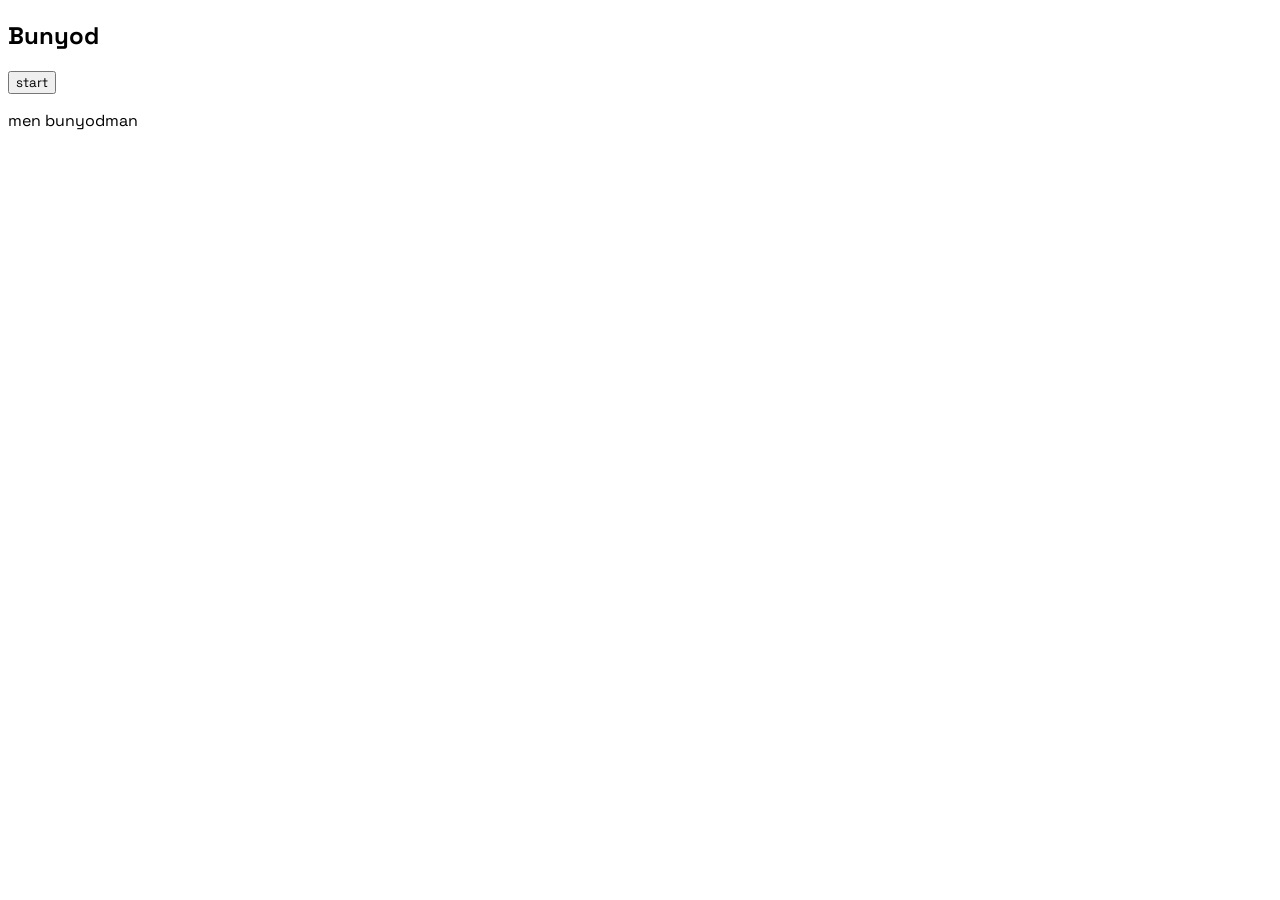
==== index.html @ f24a8e04 "p yaratdim" ====
<!doctype html>
<html lang="en">
  <head>
    <meta charset="UTF-8" />
    <meta name="viewport" content="width=device-width, initial-scale=1.0" />
    <link rel="stylesheet" href="style.css" />
    <title>Document</title>
  </head>
  <body>
    <h2>Bunyod</h2>
    <button>start</button>
    <p>men bunyodman</p>
    <script src="app.js"></script>
  </body>
</html>
---- style.css ----
@import url(https://fonts.googleapis.com/css?family=Space+Grotesk:300,regular,500,600,700);
@import "tailwindcss";
* {
  font-family: "Space Grotesk";
}
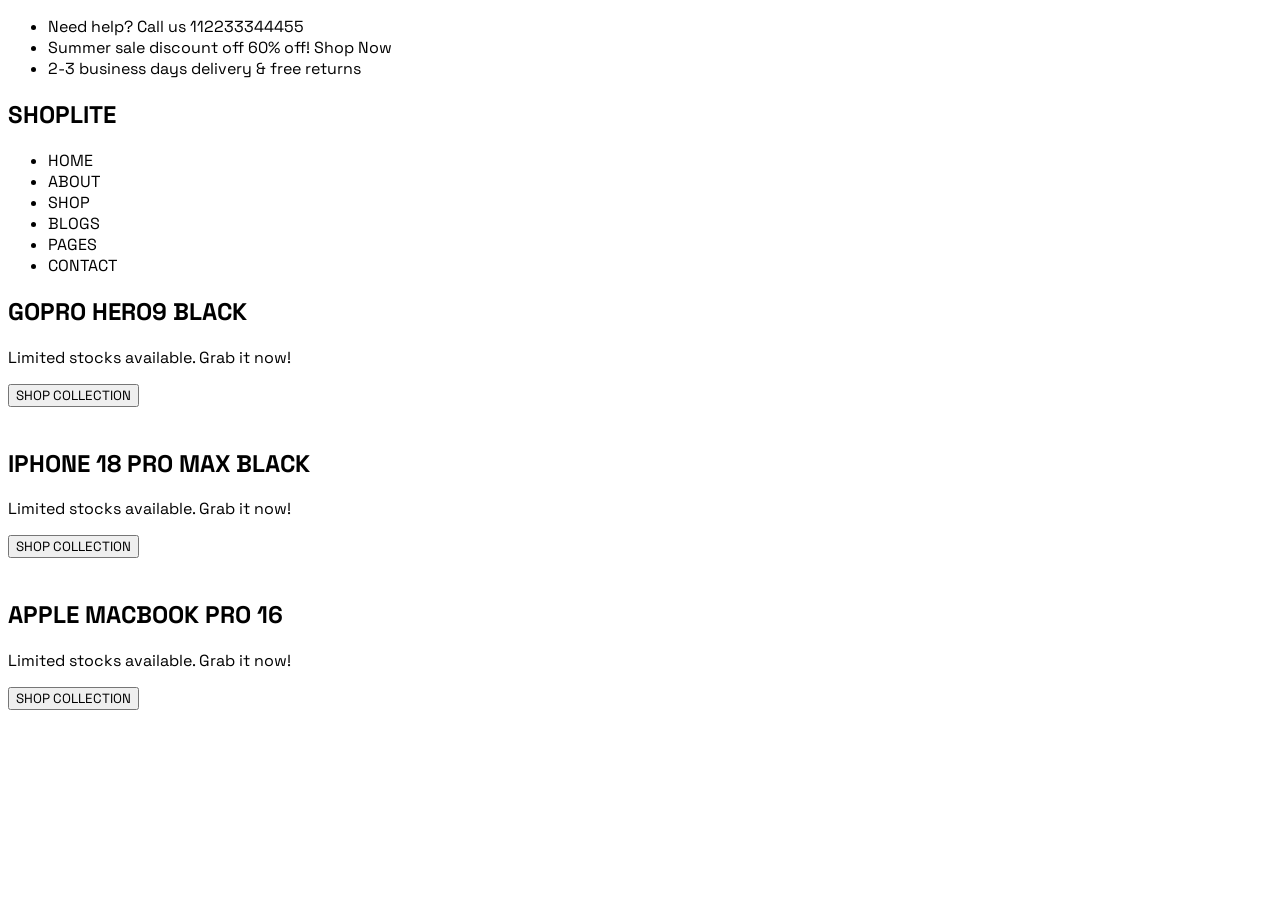
==== commit 4e4a6d32: "header va main qismini qilib bo'ldim" ====
--- a/index.html
+++ b/index.html
@@ -3,13 +3,161 @@
   <head>
     <meta charset="UTF-8" />
     <meta name="viewport" content="width=device-width, initial-scale=1.0" />
+    <script src="https://cdn.tailwindcss.com"></script>
+    <link
+      rel="stylesheet"
+      href="https://cdnjs.cloudflare.com/ajax/libs/font-awesome/7.3.1/css/all.css"
+      integrity="sha512-x9WwyMYBnlXMNQ6kQ/Lyzu1NqIhLQKL5Oq6xByfXuRj7s9CskyCbLv/1IjqzJmXwFXWr0ov6jBV7Qbc0hh9nHg=="
+      crossorigin="anonymous"
+      referrerpolicy="no-referrer"
+    />
+    <link
+      rel="stylesheet"
+      href="https://cdn.jsdelivr.net/npm/swiper@14.0.1/swiper-bundle.min.css"
+    />
     <link rel="stylesheet" href="style.css" />
     <title>Document</title>
   </head>
   <body>
-    <h2>Bunyod</h2>
-    <button>start</button>
-    <p>men bunyodman</p>
+    <header class="max-w-[1240px] m-auto my-[11px]">
+      <ul class="flex justify-between">
+        <li class="text-[15px] text-[##272727]">
+          Need help? Call us 112233344455
+        </li>
+        <li class="text-[15px] text-[##272727]">
+          Summer sale discount off 60% off! Shop Now
+        </li>
+        <li class="text-[15px] text-[##272727]">
+          2-3 business days delivery & free returns
+        </li>
+      </ul>
+      <div class="flex justify-between mt-[15px] items-center">
+        <h2 class="text-[31px] font-medium">
+          SHOP<span class="font-thin">LITE</span>
+        </h2>
+        <ul class="flex gap-[40px]">
+          <li class="text-[##272727] hover:text-[#FF6543]">HOME</li>
+          <li class="text-[##272727] hover:text-[#FF6543]">ABOUT</li>
+          <li class="text-[##272727] hover:text-[#FF6543]">SHOP</li>
+          <li class="text-[##272727] hover:text-[#FF6543]">BLOGS</li>
+          <li class="text-[##272727] hover:text-[#FF6543]">PAGES</li>
+          <li class="text-[##272727] hover:text-[#FF6543]">CONTACT</li>
+        </ul>
+        <div class="icons gap-[20px] flex">
+          <i class="fa-solid fa-magnifying-glass"></i>
+          <i class="fa-regular fa-user"></i>
+          <i class="fa-regular fa-heart"></i>
+          <i class="fa-solid fa-cart-plus"></i>
+        </div>
+      </div>
+    </header>
+    <div class="hero"></div>
     <script src="app.js"></script>
+    <div class="swiper mySwiper">
+      <div class="swiper-wrapper">
+        <div class="swiper-slide">
+          <div
+            class="max-w-[1240px] m-auto justify-center items-center gap-[80px] flex"
+          >
+            <div class="left">
+              <h2 class="text-[#272727] text-[51px]">GOPRO HERO9 BLACK</h2>
+              <p class="text-[#272727]">
+                Limited stocks available. Grab it now!
+              </p>
+              <button
+                class="bg-[#FF6543] px-[42px] py-[18px] rounded-[30px] mt-[36px] text-white"
+              >
+                SHOP COLLECTION
+              </button>
+            </div>
+            <div class="right">
+              <img
+                class="w-[500px] h-[500px]"
+                src="https://my.canon/media/image/2026/03/18/ea0b053f78ab4609851fc87f6034d18c_PowerShot+G7+X+Mark+III+Graphite+30th+Anniversary+Front_362%C3%97320.png  "
+                alt=""
+              />
+            </div>
+          </div>
+        </div>
+        <div class="swiper-slide">
+          <div
+            class="max-w-[1240px] m-auto justify-center items-center gap-[80px] flex"
+          >
+            <div class="left">
+              <h2 class="text-[#272727] text-[51px]">
+                IPHONE 18 PRO MAX BLACK
+              </h2>
+              <p class="text-[#272727]">
+                Limited stocks available. Grab it now!
+              </p>
+              <button
+                class="bg-[#FF6543] px-[42px] py-[18px] rounded-[30px] mt-[36px] text-white"
+              >
+                SHOP COLLECTION
+              </button>
+            </div>
+            <div class="right">
+              <img
+                class="w-[500px] h-[500px]"
+                src="https://prod-cdn.prod.asbis.io/s3size/el:t/f:webp/rt:fill/plain/s3://cms/product/a5/d8/a5d80bd5e664060a1d1cd024fb3848c8/261014100023295696.webp"
+                alt=""
+              />
+            </div>
+          </div>
+        </div>
+        <div class="swiper-slide">
+          <div
+            class="max-w-[1240px] m-auto justify-center items-center gap-[80px] flex"
+          >
+            <div class="left">
+              <h2 class="text-[#272727] text-[51px]">APPLE MACBOOK PRO 16</h2>
+              <p class="text-[#272727]">
+                Limited stocks available. Grab it now!
+              </p>
+              <button
+                class="bg-[#FF6543] px-[42px] py-[18px] rounded-[30px] mt-[36px] text-white"
+              >
+                SHOP COLLECTION
+              </button>
+            </div>
+            <div class="right">
+              <img
+                class="w-[500px] h-[500px]"
+                src="https://maxcom.uz/storage/product/RwATn6ssQl143mBQk2kGiOOKxqptPyyFuAb1fQK9.png"
+                alt=""
+              />
+            </div>
+          </div>
+        </div>
+      </div>
+      <div class="swiper-button-next"></div>
+      <div class="swiper-button-prev"></div>
+      <div class="swiper-pagination"></div>
+    </div>
+
+    <!-- Swiper JS -->
+    <script src="https://cdn.jsdelivr.net/npm/swiper@14.0.1/swiper-bundle.min.js"></script>
+
+    <!-- Initialize Swiper -->
+    <script>
+      var swiper = new Swiper(".mySwiper", {
+        slidesPerView: 1,
+        spaceBetween: 30,
+        speed: 1000,
+        loop: true,
+        autoplay: {
+          delay: 2500,
+          disableOnInteraction: false,
+        },
+        pagination: {
+          el: ".swiper-pagination",
+          clickable: true,
+        },
+        navigation: {
+          nextEl: ".swiper-button-next",
+          prevEl: ".swiper-button-prev",
+        },
+      });
+    </script>
   </body>
 </html>
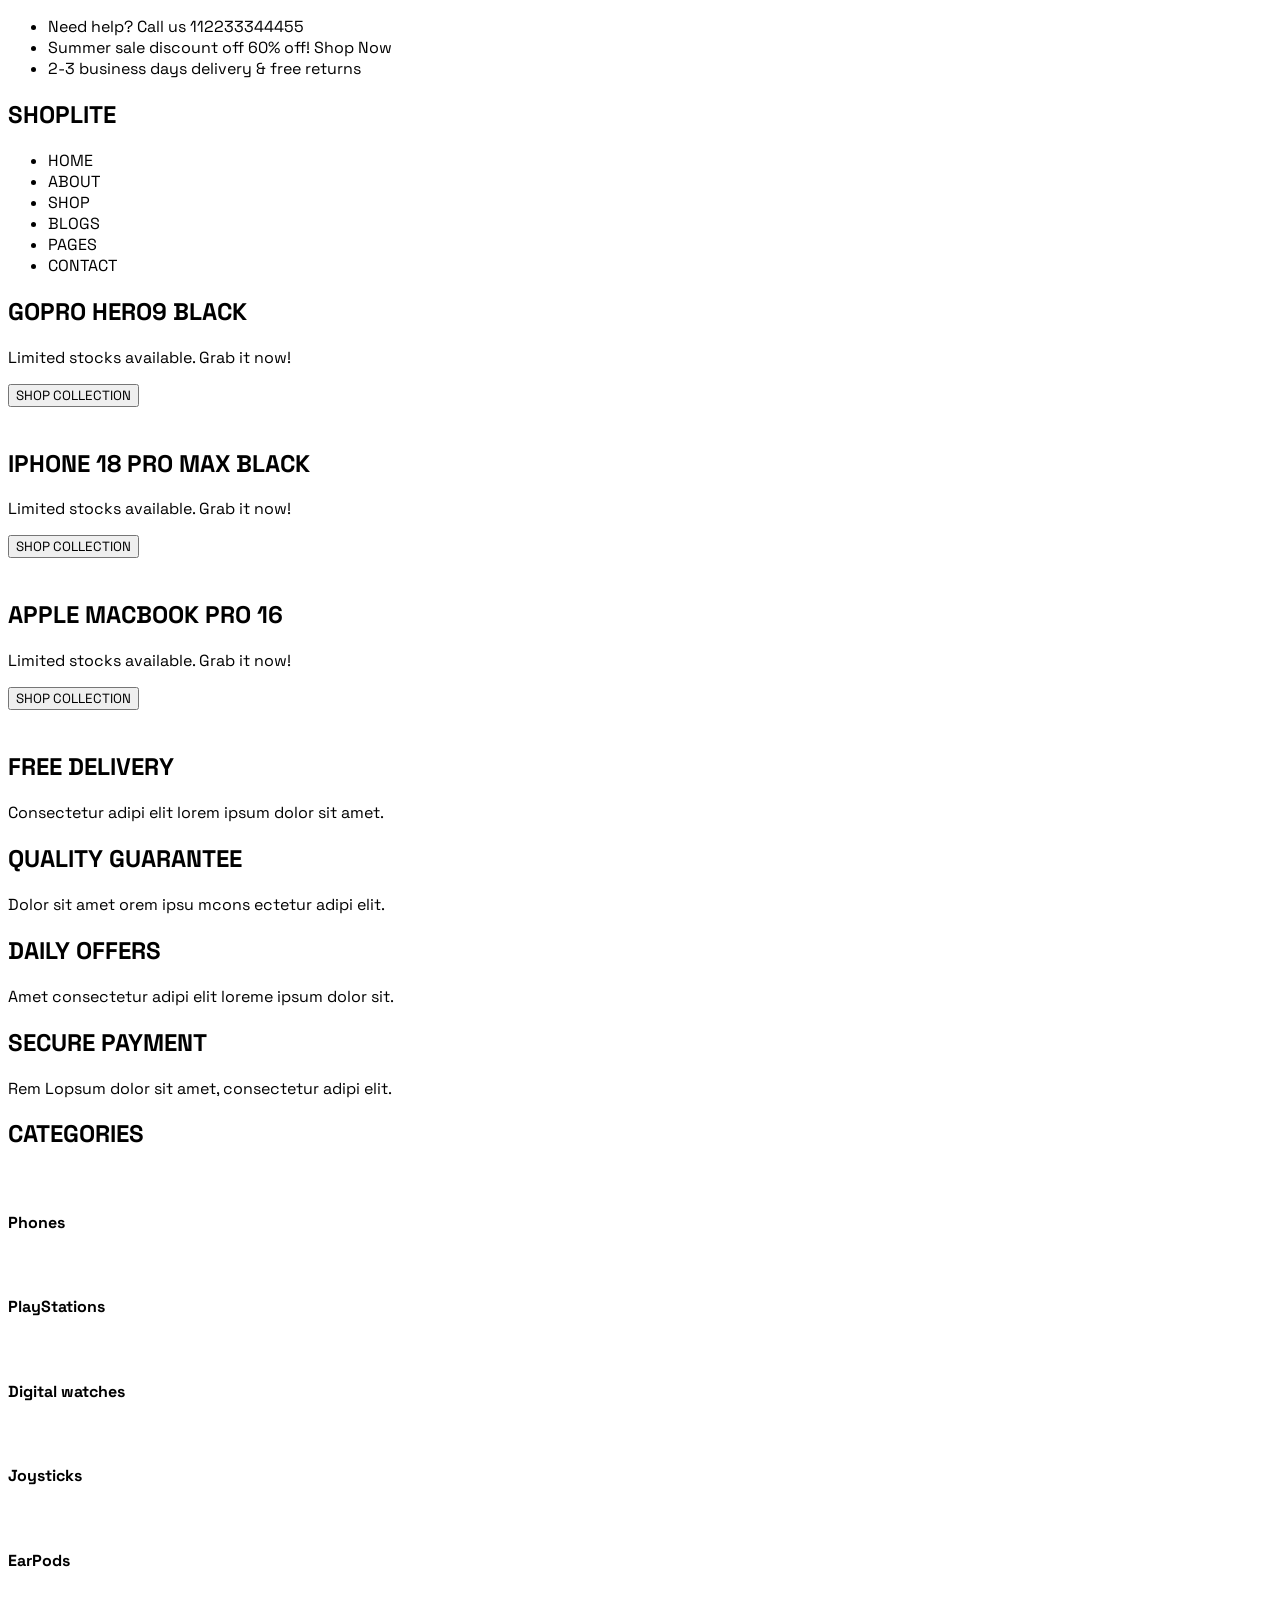
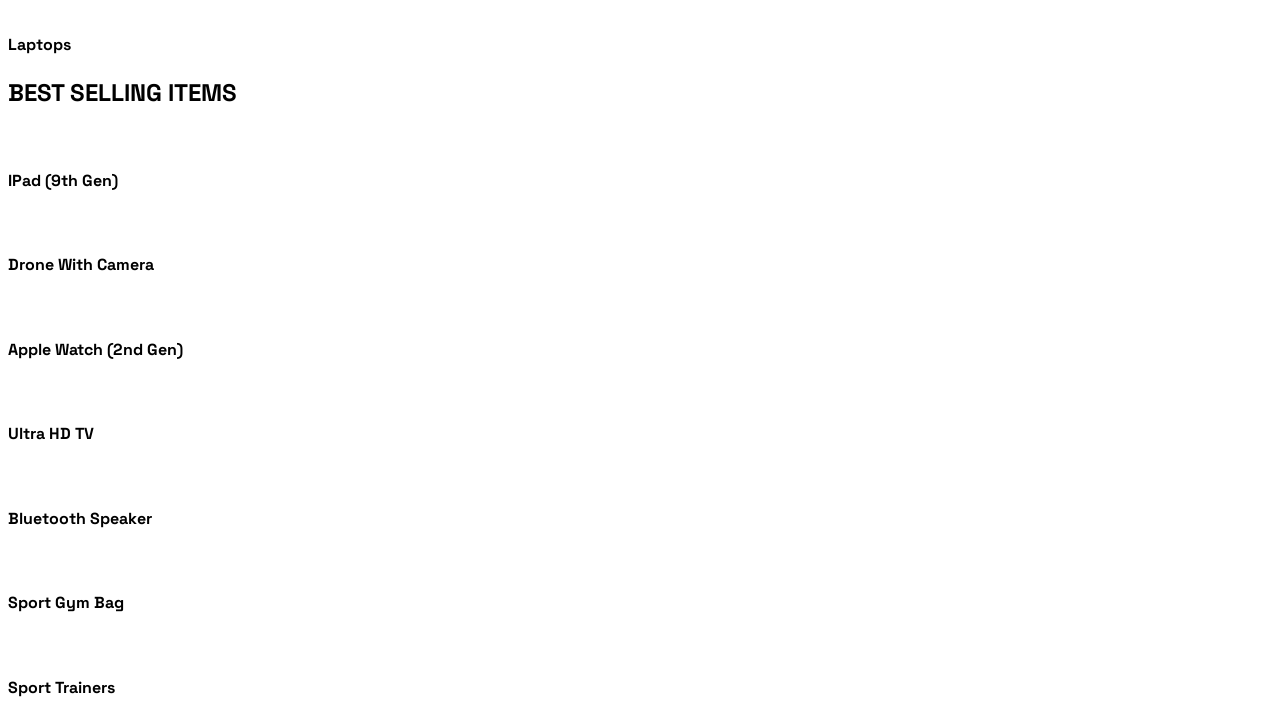
==== commit c63d0e56: "Categories va best selling cardlarini yaratib boldim" ====
--- a/index.html
+++ b/index.html
@@ -21,13 +21,13 @@
   <body>
     <header class="max-w-[1240px] m-auto my-[11px]">
       <ul class="flex justify-between">
-        <li class="text-[15px] text-[##272727]">
+        <li class="text-[12px] text-[##272727]">
           Need help? Call us 112233344455
         </li>
-        <li class="text-[15px] text-[##272727]">
+        <li class="text-[12px] text-[##272727]">
           Summer sale discount off 60% off! Shop Now
         </li>
-        <li class="text-[15px] text-[##272727]">
+        <li class="text-[12px] text-[##272727]">
           2-3 business days delivery & free returns
         </li>
       </ul>
@@ -51,94 +51,96 @@
         </div>
       </div>
     </header>
-    <div class="hero"></div>
+    <div class="hero bg-[#efefef] py-[80px]">
+      <div class="swiper mySwiper">
+        <div class="swiper-wrapper">
+          <div class="swiper-slide">
+            <div
+              class="max-w-[1240px] m-auto justify-center items-center gap-[80px] flex"
+            >
+              <div class="left">
+                <h2 class="text-[#272727] text-[51px]">GOPRO HERO9 BLACK</h2>
+                <p class="text-[#272727]">
+                  Limited stocks available. Grab it now!
+                </p>
+                <button
+                  class="bg-[#FF6543] px-[42px] py-[18px] rounded-[30px] mt-[36px] text-white"
+                >
+                  SHOP COLLECTION
+                </button>
+              </div>
+              <div class="right">
+                <img
+                  class="w-[500px] h-[500px]"
+                  src="https://my.canon/media/image/2026/03/18/ea0b053f78ab4609851fc87f6034d18c_PowerShot+G7+X+Mark+III+Graphite+30th+Anniversary+Front_362%C3%97320.png  "
+                  alt=""
+                />
+              </div>
+            </div>
+          </div>
+          <div class="swiper-slide">
+            <div
+              class="max-w-[1240px] m-auto justify-center items-center gap-[80px] flex"
+            >
+              <div class="left">
+                <h2 class="text-[#272727] text-[51px]">
+                  IPHONE 18 PRO MAX BLACK
+                </h2>
+                <p class="text-[#272727]">
+                  Limited stocks available. Grab it now!
+                </p>
+                <button
+                  class="bg-[#FF6543] px-[42px] py-[18px] rounded-[30px] mt-[36px] text-white"
+                >
+                  SHOP COLLECTION
+                </button>
+              </div>
+              <div class="right">
+                <img
+                  class="w-[500px] h-[500px]"
+                  src="https://prod-cdn.prod.asbis.io/s3size/el:t/f:webp/rt:fill/plain/s3://cms/product/a5/d8/a5d80bd5e664060a1d1cd024fb3848c8/261014100023295696.webp"
+                  alt=""
+                />
+              </div>
+            </div>
+          </div>
+          <div class="swiper-slide">
+            <div
+              class="max-w-[1240px] m-auto justify-center items-center gap-[80px] flex"
+            >
+              <div class="left">
+                <h2 class="text-[#272727] text-[51px]">APPLE MACBOOK PRO 16</h2>
+                <p class="text-[#272727]">
+                  Limited stocks available. Grab it now!
+                </p>
+                <button
+                  class="bg-[#FF6543] px-[42px] py-[18px] rounded-[30px] mt-[36px] text-white"
+                >
+                  SHOP COLLECTION
+                </button>
+              </div>
+              <div class="right">
+                <img
+                  class="w-[500px] h-[500px]"
+                  src="https://maxcom.uz/storage/product/RwATn6ssQl143mBQk2kGiOOKxqptPyyFuAb1fQK9.png"
+                  alt=""
+                />
+              </div>
+            </div>
+          </div>
+        </div>
+        <div class="swiper-button-next">
+          <i class="fa-solid fa-circle-chevron-right"></i>
+        </div>
+        <div class="swiper-button-prev">
+          <i class="fa-solid fa-circle-chevron-left"></i>
+        </div>
+        <div class="swiper-pagination"></div>
+      </div>
+    </div>
     <script src="app.js"></script>
-    <div class="swiper mySwiper">
-      <div class="swiper-wrapper">
-        <div class="swiper-slide">
-          <div
-            class="max-w-[1240px] m-auto justify-center items-center gap-[80px] flex"
-          >
-            <div class="left">
-              <h2 class="text-[#272727] text-[51px]">GOPRO HERO9 BLACK</h2>
-              <p class="text-[#272727]">
-                Limited stocks available. Grab it now!
-              </p>
-              <button
-                class="bg-[#FF6543] px-[42px] py-[18px] rounded-[30px] mt-[36px] text-white"
-              >
-                SHOP COLLECTION
-              </button>
-            </div>
-            <div class="right">
-              <img
-                class="w-[500px] h-[500px]"
-                src="https://my.canon/media/image/2026/03/18/ea0b053f78ab4609851fc87f6034d18c_PowerShot+G7+X+Mark+III+Graphite+30th+Anniversary+Front_362%C3%97320.png  "
-                alt=""
-              />
-            </div>
-          </div>
-        </div>
-        <div class="swiper-slide">
-          <div
-            class="max-w-[1240px] m-auto justify-center items-center gap-[80px] flex"
-          >
-            <div class="left">
-              <h2 class="text-[#272727] text-[51px]">
-                IPHONE 18 PRO MAX BLACK
-              </h2>
-              <p class="text-[#272727]">
-                Limited stocks available. Grab it now!
-              </p>
-              <button
-                class="bg-[#FF6543] px-[42px] py-[18px] rounded-[30px] mt-[36px] text-white"
-              >
-                SHOP COLLECTION
-              </button>
-            </div>
-            <div class="right">
-              <img
-                class="w-[500px] h-[500px]"
-                src="https://prod-cdn.prod.asbis.io/s3size/el:t/f:webp/rt:fill/plain/s3://cms/product/a5/d8/a5d80bd5e664060a1d1cd024fb3848c8/261014100023295696.webp"
-                alt=""
-              />
-            </div>
-          </div>
-        </div>
-        <div class="swiper-slide">
-          <div
-            class="max-w-[1240px] m-auto justify-center items-center gap-[80px] flex"
-          >
-            <div class="left">
-              <h2 class="text-[#272727] text-[51px]">APPLE MACBOOK PRO 16</h2>
-              <p class="text-[#272727]">
-                Limited stocks available. Grab it now!
-              </p>
-              <button
-                class="bg-[#FF6543] px-[42px] py-[18px] rounded-[30px] mt-[36px] text-white"
-              >
-                SHOP COLLECTION
-              </button>
-            </div>
-            <div class="right">
-              <img
-                class="w-[500px] h-[500px]"
-                src="https://maxcom.uz/storage/product/RwATn6ssQl143mBQk2kGiOOKxqptPyyFuAb1fQK9.png"
-                alt=""
-              />
-            </div>
-          </div>
-        </div>
-      </div>
-      <div class="swiper-button-next"></div>
-      <div class="swiper-button-prev"></div>
-      <div class="swiper-pagination"></div>
-    </div>
-
-    <!-- Swiper JS -->
+
     <script src="https://cdn.jsdelivr.net/npm/swiper@14.0.1/swiper-bundle.min.js"></script>
-
-    <!-- Initialize Swiper -->
     <script>
       var swiper = new Swiper(".mySwiper", {
         slidesPerView: 1,
@@ -159,5 +161,228 @@
         },
       });
     </script>
+
+    <div
+      class="max-w-[1240px] m-auto items-center grid grid-cols-4 gap-[30px] my-[140px]"
+    >
+      <div class="flex items-start gap-[10px]">
+        <i class="fa-solid text-[#FF6543] fa-cart-shopping"></i>
+        <div class="content-box">
+          <h2>FREE DELIVERY</h2>
+          <p class="text-[14px]">
+            Consectetur adipi elit lorem ipsum dolor sit amet.
+          </p>
+        </div>
+      </div>
+      <div class="flex items-start gap-[10px]">
+        <i class="fa-solid text-[#FF6543] fa-trophy"></i>
+        <div class="content-box">
+          <h2>QUALITY GUARANTEE</h2>
+          <p class="text-[14px]">
+            Dolor sit amet orem ipsu mcons ectetur adipi elit.
+          </p>
+        </div>
+      </div>
+      <div class="flex items-start gap-[10px]">
+        <i class="fa-solid text-[#FF6543] fa-tags"></i>
+        <div class="content-box">
+          <h2>DAILY OFFERS</h2>
+          <p class="text-[14px]">
+            Amet consectetur adipi elit loreme ipsum dolor sit.
+          </p>
+        </div>
+      </div>
+      <div class="flex items-start gap-[10px]">
+        <i class="fa-solid text-[#FF6543] fa-comments-dollar"></i>
+        <div class="content-box">
+          <h2>SECURE PAYMENT</h2>
+          <p class="text-[14px]">
+            Rem Lopsum dolor sit amet, consectetur adipi elit.
+          </p>
+        </div>
+      </div>
+    </div>
+
+    <div class="max-w-[1240px] m-auto">
+      <h2 class="text-[30px] font-thin">CATEGORIES</h2>
+      <div class="cards grid grid-cols-6 text-center mt-[40px] gap-[20px]">
+        <div
+          class="card-1 hover:shadow-lg hover:scale-95 transition-all duration-200 cursor-pointer border border-[#E0E0E0] rounded-[10px] px-[16px] py-[16px]"
+        >
+          <img
+            class="w-[200px] h-[200px] object-contain"
+            src="https://spb-applestore.ru/image/cache/catalog/iphonex-cat-300x300.png"
+            alt=""
+          />
+          <h4 class="text-[16px]">Phones</h4>
+        </div>
+        <div
+          class="card-2 hover:shadow-lg hover:scale-95 transition-all duration-200 cursor-pointer border border-[#E0E0E0] rounded-[10px] px-[16px] py-[16px]"
+        >
+          <img
+            class="w-[200px] h-[200px]"
+            src="https://files.ox-sys.com/cache/800x_/image/9f/ec/e6/9fece6f228a9d7b583c099a76a9667af9609b016236812adddaa149a6b7ce2ed.webp"
+            alt=""
+          />
+          <h4 class="text-[16px]">PlayStations</h4>
+        </div>
+        <div
+          class="card-3 hover:shadow-lg hover:scale-95 transition-all duration-200 cursor-pointer border border-[#E0E0E0] rounded-[10px] px-[16px] py-[16px]"
+        >
+          <img
+            class="w-[200px] h-[200px]"
+            src="https://mi-store.uz/wp-content/uploads/2026/09/0e63b119145f374117b67fd826b5ad56-768x768.png"
+            alt=""
+          />
+          <h4 class="text-[16px]">Digital watches</h4>
+        </div>
+        <div
+          class="card-4 hover:shadow-lg hover:scale-95 transition-all duration-200 cursor-pointer border border-[#E0E0E0] rounded-[10px] px-[16px] py-[16px]"
+        >
+          <img
+            class="w-[200px] h-[200px]"
+            src="https://s3.fortifai.uz/shop/moderation/partner-1506/1782550600-5_d9f343f2-62a6-4c6e-99a7-17dfc0a0a362.png"
+            alt=""
+          />
+          <h4 class="text-[16px]">Joysticks</h4>
+        </div>
+        <div
+          class="card-5 hover:shadow-lg hover:scale-95 transition-all duration-200 cursor-pointer border border-[#E0E0E0] rounded-[10px] px-[16px] py-[16px]"
+        >
+          <img
+            class="w-[200px] h-[200px]"
+            src="https://maxcom.uz/storage/product/yxAIHA46ZmUN1yr3NrYUgNDuZu1NRpiSKkD0TvyA.png"
+            alt=""
+          />
+          <h4 class="text-[16px]">EarPods</h4>
+        </div>
+        <div
+          class="card-6 hover:shadow-lg hover:scale-95 transition-all duration-200 cursor-pointer border border-[#E0E0E0] rounded-[10px] px-[16px] py-[16px]"
+        >
+          <img
+            class="w-[200px] h-[200px]"
+            src="https://pcmarket.uz/wp-content/uploads/2026/06/36c5bb3b-719f-4001-9a88-5fe116db4b5f_5.png"
+            alt=""
+          />
+          <h4 class="text-[16px]">Laptops</h4>
+        </div>
+      </div>
+    </div>
+    <div class="max-w-[1240px] m-auto">
+      <h2 class="text-[30px] font-thin mt-[140px]">BEST SELLING ITEMS</h2>
+      <div
+        class="cards grid grid-cols-5 text-center my-[40px] gap-[20px]"
+      ></div>
+      <div class="swiper mySwiper2 py-[50px]">
+        <div class="swiper-wrapper">
+          <div class="swiper-slide">
+            <div
+              class="card-1 hover:shadow-lg hover:scale-95 transition-all duration-200 cursor-pointer border border-[#E0E0E0] rounded-[10px] px-[14px] py-[12px]"
+            >
+              <img
+                class="w-[200px] h-[200px]"
+                src="https://prod-cdn.prod.asbis.io/s3size/el:t/f:webp/rt:fill/plain/s3://cms/product/a8/9b/a89b59244fdd7cbbedc4f23dcb00edbd/250423160050393226.webp"
+                alt=""
+              />
+              <h4 class="text-[16px]">IPad (9th Gen)</h4>
+            </div>
+          </div>
+          <div class="swiper-slide">
+            <div
+              class="card-2 hover:shadow-lg hover:scale-95 transition-all duration-200 cursor-pointer border border-[#E0E0E0] rounded-[10px] px-[14px] py-[12px]"
+            >
+              <img
+                class="w-[200px] h-[200px]"
+                src="https://www-cdn.djiits.com/cms/uploads/ae5d8b9987be8d5ecdeb5d502a1e887c.png"
+                alt=""
+              />
+              <h4 class="text-[16px]">Drone With Camera</h4>
+            </div>
+          </div>
+          <div class="swiper-slide">
+            <div
+              class="card-3 hover:shadow-lg hover:scale-95 transition-all duration-200 cursor-pointer border border-[#E0E0E0] rounded-[10px] px-[14px] py-[12px]"
+            >
+              <img
+                class="w-[200px] h-[200px]"
+                src="https://prod-cdn.prod.asbis.io/s3size/el:t/f:webp/rt:fill/plain/s3://cms/product/10/3f/103f6e0791d83e9980631778c6181906/260911180014519707.webp"
+                alt=""
+              />
+              <h4 class="text-[16px]">Apple Watch (2nd Gen)</h4>
+            </div>
+          </div>
+          <div class="swiper-slide">
+            <div
+              class="card-4 hover:shadow-lg hover:scale-95 transition-all duration-200 cursor-pointer border border-[#E0E0E0] rounded-[10px] px-[14px] py-[12px]"
+            >
+              <img
+                class="w-[200px] h-[200px]"
+                src="https://sony.scene7.com/is/image/sonyglobalsolutions/TVFY24_UE_3_CCW_M?$productIntroPlatemobile$&fmt=png-alpha"
+                alt=""
+              />
+              <h4 class="text-[16px]">Ultra HD TV</h4>
+            </div>
+          </div>
+          <div class="swiper-slide">
+            <div
+              class="card-5 hover:shadow-lg hover:scale-95 transition-all duration-200 cursor-pointer border border-[#E0E0E0] rounded-[10px] px-[14px] py-[12px]"
+            >
+              <img
+                class="w-[200px] h-[200px]"
+                src="https://sony.scene7.com/is/image/sonyglobalsolutions/Primary-image_white-1?$primaryshotPreset$&fmt=png-alpha"
+                alt=""
+              />
+              <h4 class="text-[16px]">Bluetooth Speaker</h4>
+            </div>
+          </div>
+          <div class="swiper-slide">
+            <div
+              class="card-5 hover:shadow-lg hover:scale-95 transition-all duration-200 cursor-pointer border border-[#E0E0E0] rounded-[10px] px-[14px] py-[12px]"
+            >
+              <img
+                class="w-[200px] h-[200px]"
+                src="https://slamgoods.com/cdn/shop/files/georgetown-vault-gym-bag-504913.png?v=1724391889&width=1200"
+                alt=""
+              />
+              <h4 class="text-[16px]">Sport Gym Bag</h4>
+            </div>
+          </div>
+          <div class="swiper-slide">
+            <div
+              class="card-5 hover:shadow-lg hover:scale-95 transition-all duration-200 cursor-pointer border border-[#E0E0E0] rounded-[10px] px-[14px] py-[12px]"
+            >
+              <img
+                class="w-[200px] h-[200px]"
+                src="https://tyr.eu/cdn/shop/files/CXTEV2-245_main01_3e9aa9d7-6e3c-40b4-a9b8-90d3b00a16aa.webp?v=1794341054"
+                alt=""
+              />
+              <h4 class="text-[16px]">Sport Trainers</h4>
+            </div>
+          </div>
+        </div>
+        <div class="swiper-button-next"></div>
+        <div class="swiper-button-prev"></div>
+      </div>
+
+      <!-- Swiper JS -->
+      <script src="https://cdn.jsdelivr.net/npm/swiper@14.0.1/swiper-bundle.min.js"></script>
+
+      <!-- Initialize Swiper -->
+      <script>
+        var swiper = new Swiper(".mySwiper2", {
+          slidesPerView: 5,
+          spaceBetween: 20,
+          loop: true,
+          pagination: {
+            el: ".swiper-pagination",
+            clickable: true,
+          },
+          navigation: {
+            nextEl: ".swiper-button-next",
+            prevEl: ".swiper-button-prev",
+          },
+        });
+      </script>
+    </div>
   </body>
 </html>
--- a/style.css
+++ b/style.css
@@ -3,3 +3,10 @@
 * {
   font-family: "Space Grotesk";
 }
+.hero .swiper svg {
+  display: none;
+}
+.swiper i {
+  font-size: 40px;
+  color: #ff6543;
+}
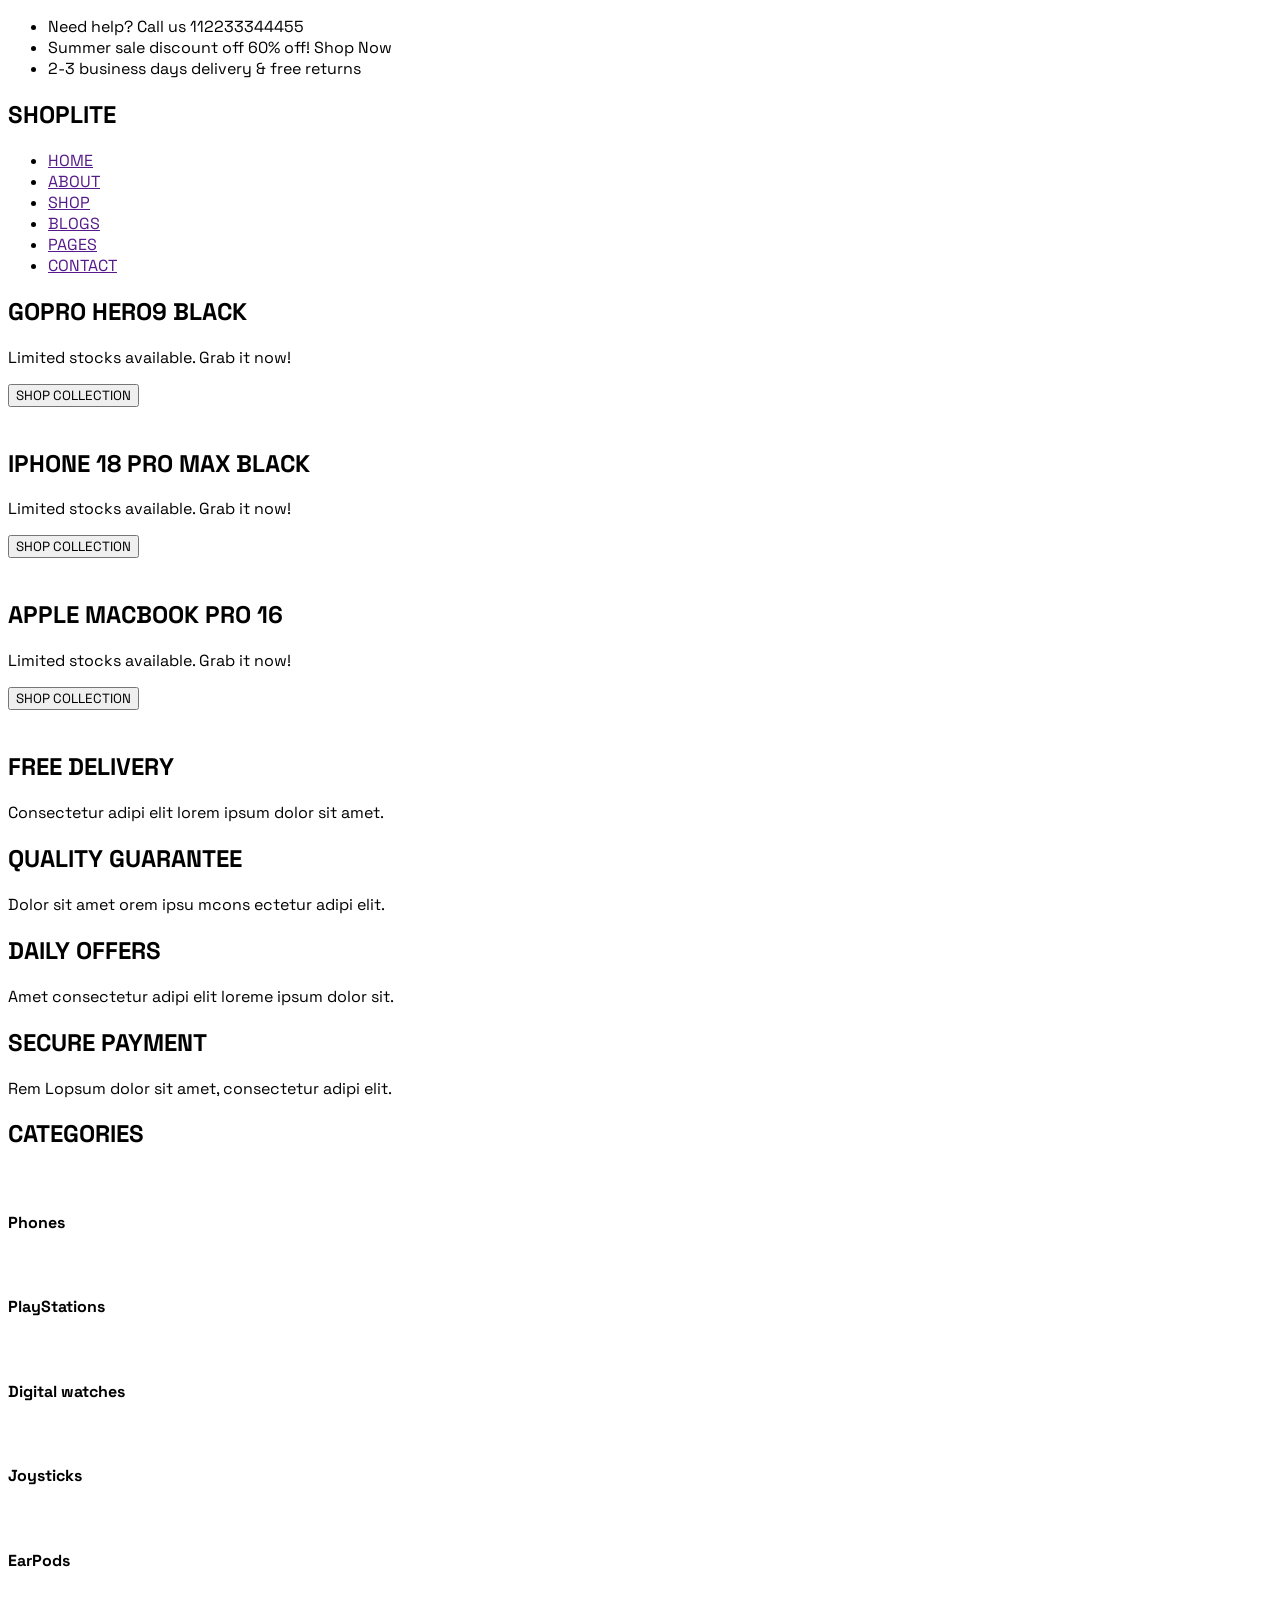
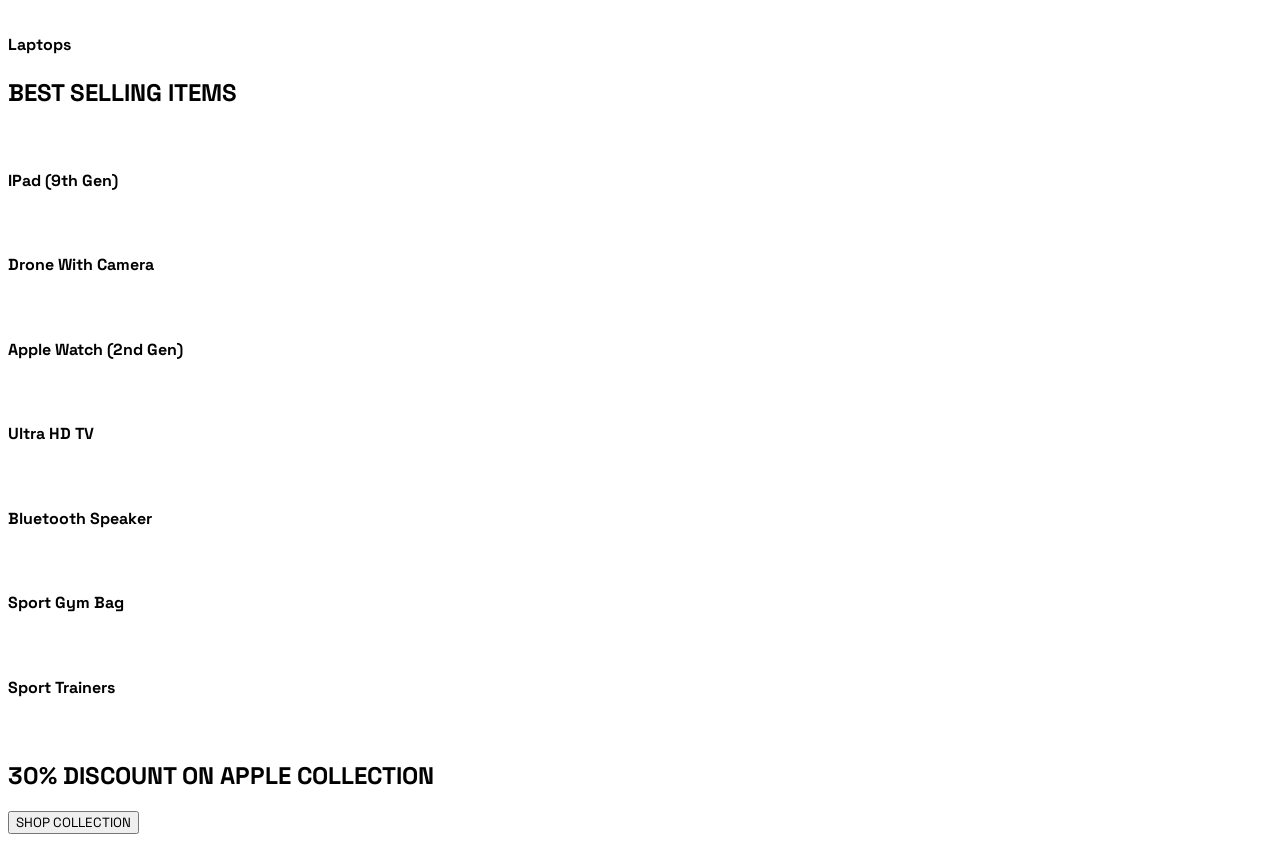
==== commit a201d9e9: "menga berilgan qismigacha qilib boldim" ====
--- a/index.html
+++ b/index.html
@@ -36,12 +36,24 @@
           SHOP<span class="font-thin">LITE</span>
         </h2>
         <ul class="flex gap-[40px]">
-          <li class="text-[##272727] hover:text-[#FF6543]">HOME</li>
-          <li class="text-[##272727] hover:text-[#FF6543]">ABOUT</li>
-          <li class="text-[##272727] hover:text-[#FF6543]">SHOP</li>
-          <li class="text-[##272727] hover:text-[#FF6543]">BLOGS</li>
-          <li class="text-[##272727] hover:text-[#FF6543]">PAGES</li>
-          <li class="text-[##272727] hover:text-[#FF6543]">CONTACT</li>
+          <li class="text-[##272727] hover:text-[#FF6543]">
+            <a href="">HOME</a>
+          </li>
+          <li class="text-[##272727] hover:text-[#FF6543]">
+            <a href="">ABOUT</a>
+          </li>
+          <li class="text-[##272727] hover:text-[#FF6543]">
+            <a href="">SHOP</a>
+          </li>
+          <li class="text-[##272727] hover:text-[#FF6543]">
+            <a href="">BLOGS</a>
+          </li>
+          <li class="text-[##272727] hover:text-[#FF6543]">
+            <a href="">PAGES</a>
+          </li>
+          <li class="text-[##272727] hover:text-[#FF6543]">
+            <a href="">CONTACT</a>
+          </li>
         </ul>
         <div class="icons gap-[20px] flex">
           <i class="fa-solid fa-magnifying-glass"></i>
@@ -270,10 +282,8 @@
     </div>
     <div class="max-w-[1240px] m-auto">
       <h2 class="text-[30px] font-thin mt-[140px]">BEST SELLING ITEMS</h2>
-      <div
-        class="cards grid grid-cols-5 text-center my-[40px] gap-[20px]"
-      ></div>
-      <div class="swiper mySwiper2 py-[50px]">
+      <div class="cards grid grid-cols-5 text-center gap-[20px]"></div>
+      <div class="swiper mySwiper2 mt-[40px]">
         <div class="swiper-wrapper">
           <div class="swiper-slide">
             <div
@@ -384,5 +394,28 @@
         });
       </script>
     </div>
+    <div class="bg-[#F8F8F8] p-[200px] my-[140px]">
+      <div
+        class="max-w-[1240px] m-auto flex items-center gap-[80px] justify-center"
+      >
+        <div class="left">
+          <img
+            class="w-[600px] h-[400px] object-cover object-contain"
+            src="https://sparkservice.od.ua/img/devices/hero-home.webp"
+            alt=""
+          />
+        </div>
+        <div class="right">
+          <h2 class="text-[51px] w-[571px]">
+            30% DISCOUNT ON APPLE COLLECTION
+          </h2>
+          <button
+            class="bg-[#FF6543] px-[42px] py-[18px] rounded-[30px] mt-[36px] text-white"
+          >
+            SHOP COLLECTION
+          </button>
+        </div>
+      </div>
+    </div>
   </body>
 </html>
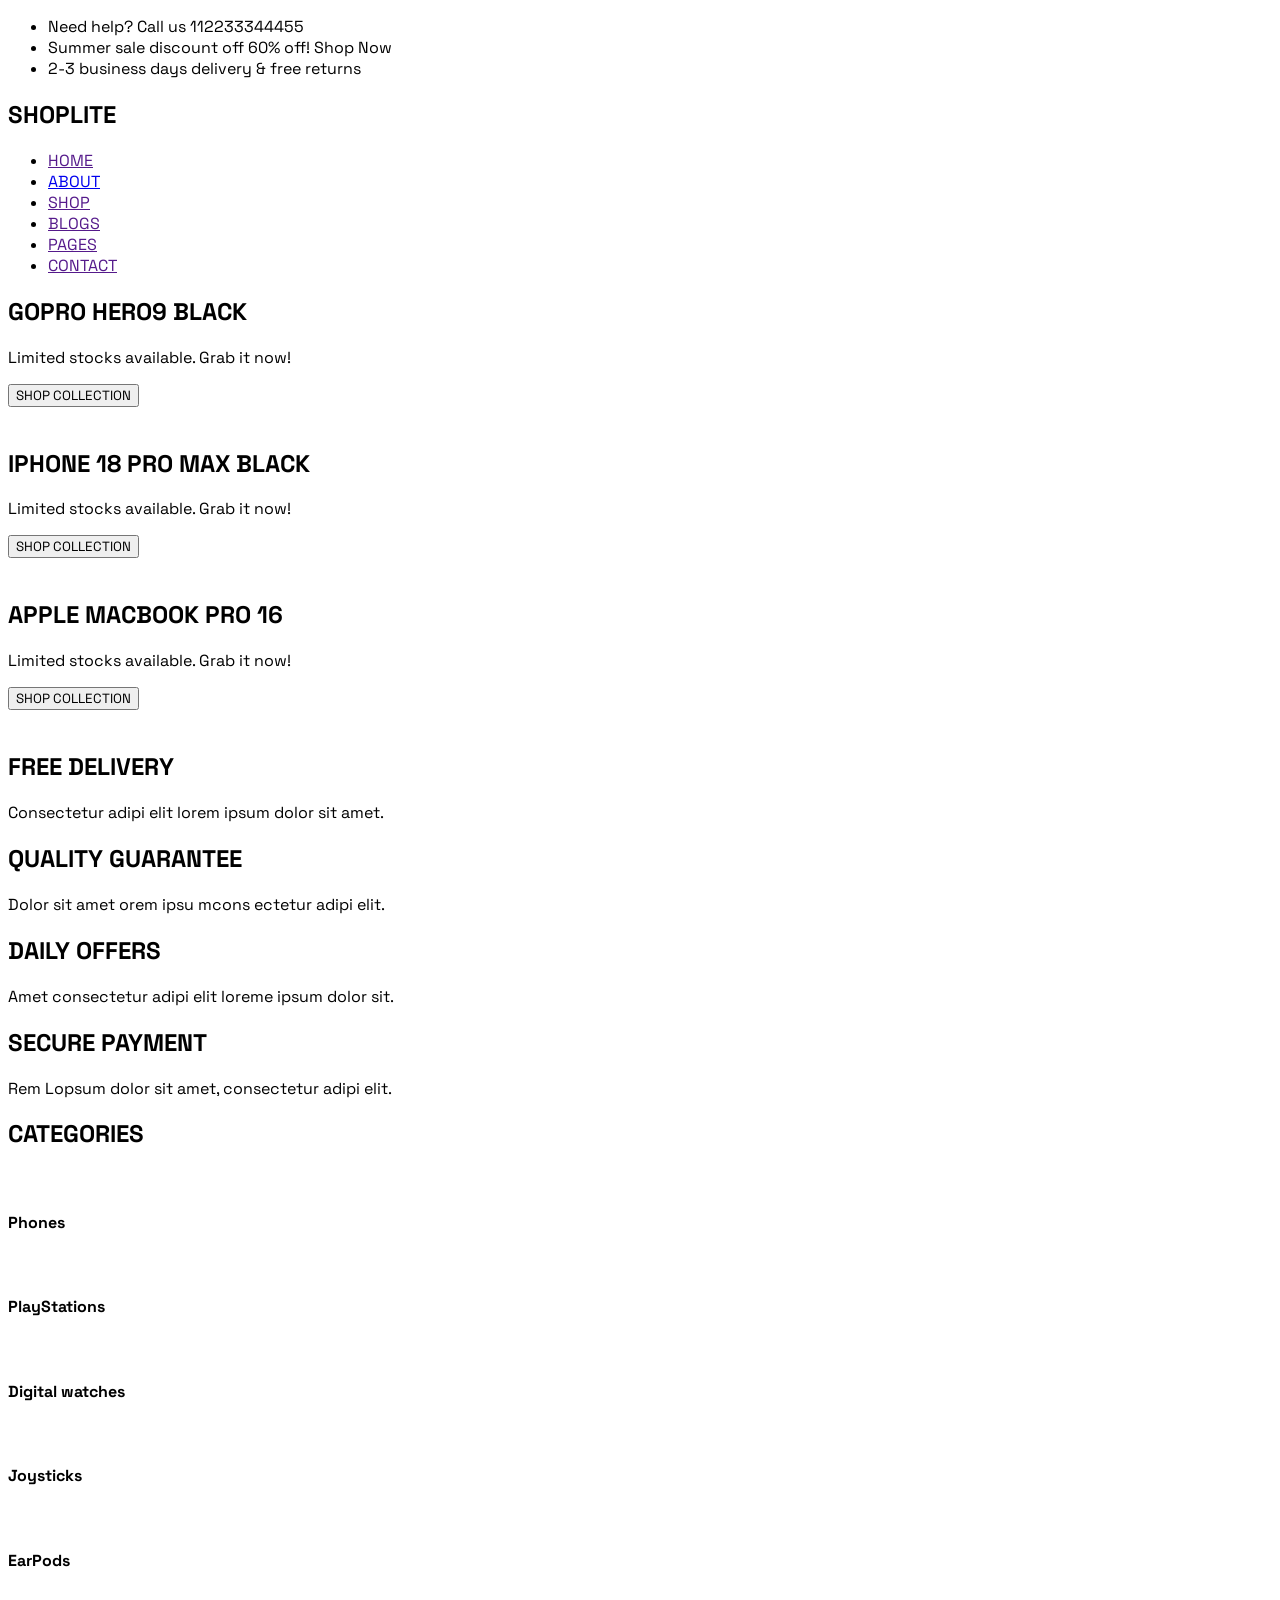
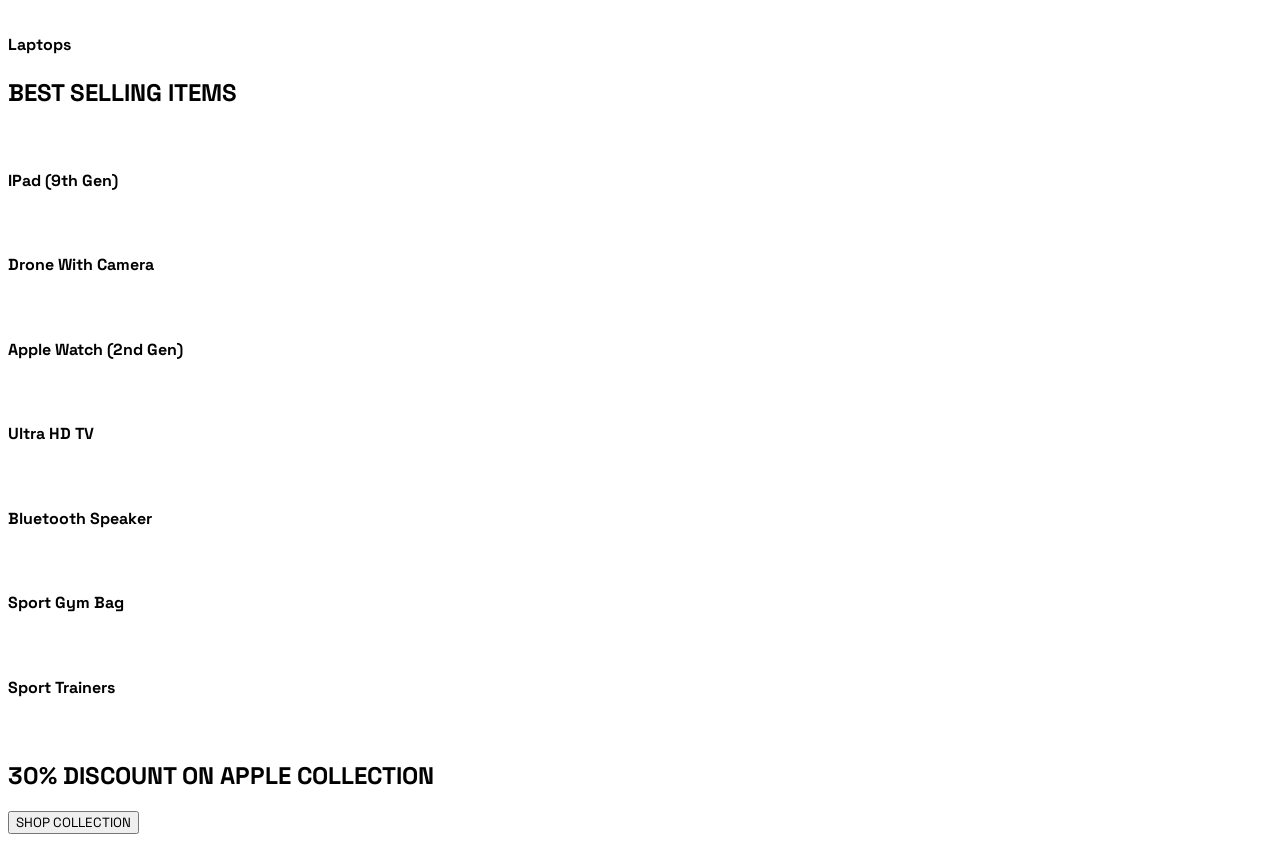
==== commit 71ed14bd: "about swiperli cardlarini qilib boldim" ====
--- a/index.html
+++ b/index.html
@@ -40,7 +40,7 @@
             <a href="">HOME</a>
           </li>
           <li class="text-[##272727] hover:text-[#FF6543]">
-            <a href="">ABOUT</a>
+            <a href="/about.html">ABOUT</a>
           </li>
           <li class="text-[##272727] hover:text-[#FF6543]">
             <a href="">SHOP</a>
@@ -282,7 +282,6 @@
     </div>
     <div class="max-w-[1240px] m-auto">
       <h2 class="text-[30px] font-thin mt-[140px]">BEST SELLING ITEMS</h2>
-      <div class="cards grid grid-cols-5 text-center gap-[20px]"></div>
       <div class="swiper mySwiper2 mt-[40px]">
         <div class="swiper-wrapper">
           <div class="swiper-slide">
@@ -394,7 +393,7 @@
         });
       </script>
     </div>
-    <div class="bg-[#F8F8F8] p-[200px] my-[140px]">
+    <div class="bg-[#D5D5D5] p-[170px] my-[140px]">
       <div
         class="max-w-[1240px] m-auto flex items-center gap-[80px] justify-center"
       >
